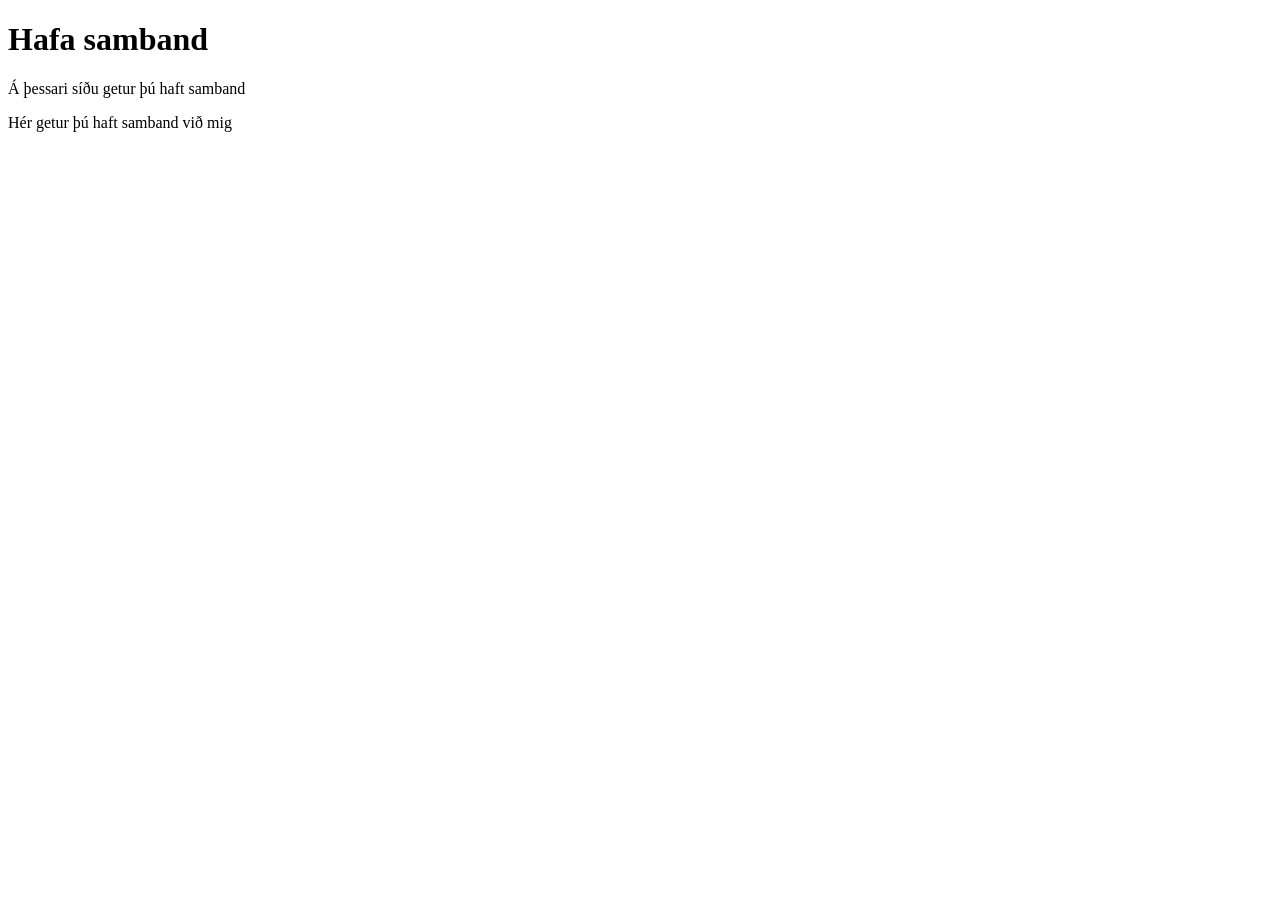
==== hafa-samband.html @ 5c4c37ee "boiler og h1" ====
<!doctype html>
<html lang="en">
  <head>
    <meta charset="UTF-8" />
    <meta name="viewport" content="width=device-width, initial-scale=1.0" />
    <title>Hafa samband</title>
  </head>
  <body>
    <h1>Hafa samband</h1>
    <p>Á þessari síðu getur þú haft samband</p>
  </body>
</html>

Hér getur þú haft samband við mig
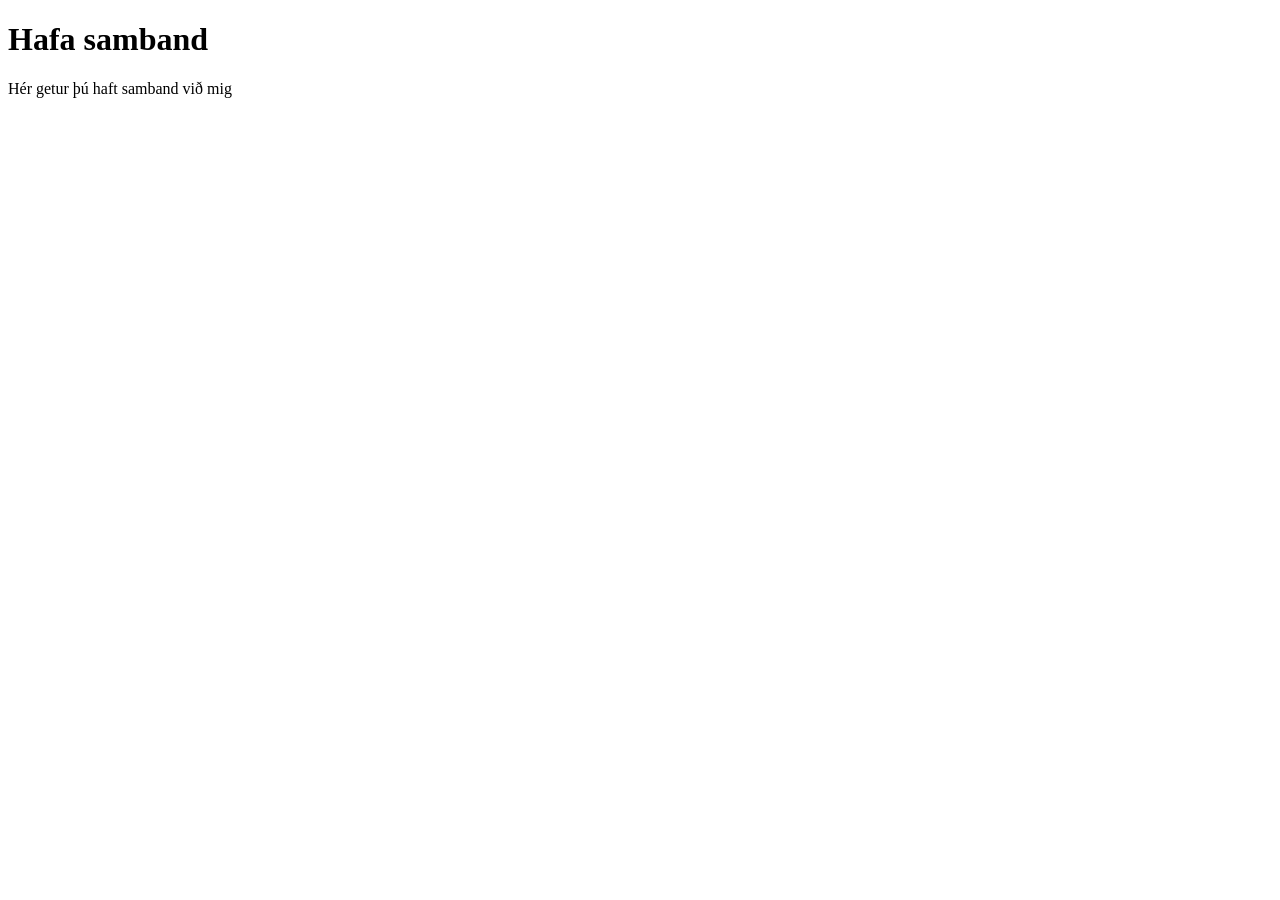
==== commit 4d7a8331: "boiler" ====
--- a/hafa-samband.html
+++ b/hafa-samband.html
@@ -7,7 +7,6 @@
   </head>
   <body>
     <h1>Hafa samband</h1>
-    <p>Á þessari síðu getur þú haft samband</p>
   </body>
 </html>
 
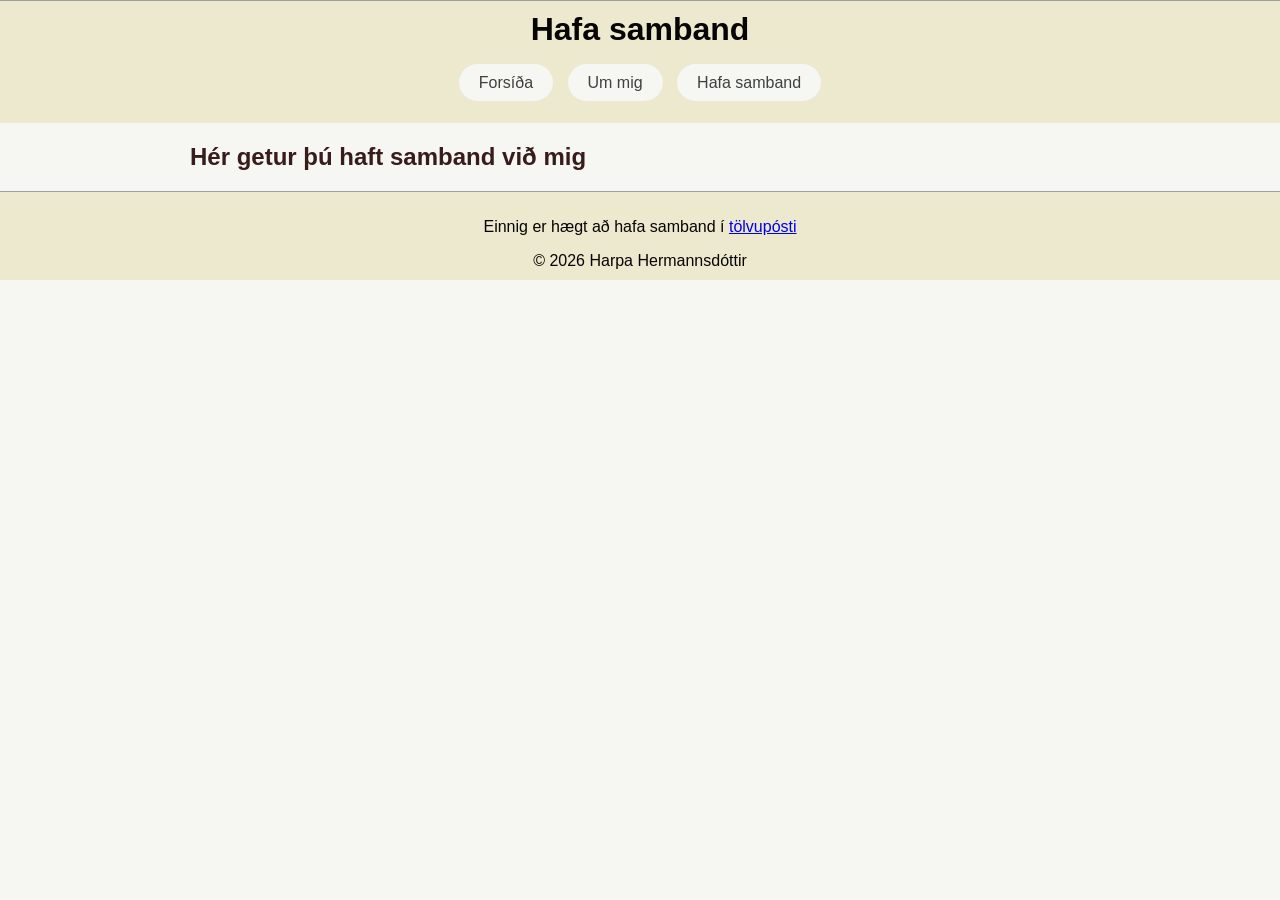
==== commit 81c41393: "lagaði orðalag, lokunartögg, bætti við í header" ====
--- a/hafa-samband.html
+++ b/hafa-samband.html
@@ -1,13 +1,33 @@
 <!doctype html>
-<html lang="en">
+<html lang="is">
   <head>
     <meta charset="UTF-8" />
     <meta name="viewport" content="width=device-width, initial-scale=1.0" />
     <title>Hafa samband</title>
+    <link rel="stylesheet" href="style.css" />
   </head>
+
   <body>
-    <h1>Hafa samband</h1>
+    <header id="haus">
+      <h1>Hafa samband</h1>
+      <nav>
+        <ul>
+          <li><a href="index.html">Forsíða</a></li>
+          <li><a href="um-mig.html">Um mig</a></li>
+          <li><a href="hafa-samband.html">Hafa samband</a></li>
+        </ul>
+      </nav>
+    </header>
+
+    <main>
+      <h2>Hér getur þú haft samband við mig</h2>
+    </main>
+    <footer>
+      <p>
+        Einnig er hægt að hafa samband í
+        <a href="mailto:harpaher@gmail.com">tölvupósti</a>
+      </p>
+      © 2026 Harpa Hermannsdóttir
+    </footer>
   </body>
 </html>
-
-Hér getur þú haft samband við mig
--- a/style.css
+++ b/style.css
@@ -0,0 +1,114 @@
+* {
+  box-sizing: border-box;
+}
+
+body {
+  font-family: Arial, Helvetica, sans-serif;
+  color: rgb(56, 27, 27);
+  background-color: rgb(246, 246, 242);
+  margin: 0;
+}
+
+main {
+  max-width: 900px;
+  margin: 0 auto;
+}
+
+img {
+  width: 25%;
+  border-radius: 16px;
+  display: block;
+  margin: 30px auto 0;
+}
+
+nav a {
+  text-decoration: none;
+  color: rgb(61, 66, 62);
+  background-color: rgb(246, 246, 242);
+  padding: 10px 20px;
+  border-radius: 20px;
+}
+
+a:hover {
+  color: rgb(106, 113, 108);
+}
+
+nav li {
+  display: inline-block;
+  margin: 0;
+  padding: 5px;
+}
+
+nav a:hover {
+  background-color: rgb(220, 218, 200);
+}
+
+h1 {
+  margin-top: 0;
+}
+
+h2 + p {
+  font-style: italic;
+}
+
+nav ul {
+  padding-left: 0;
+  list-style: none;
+}
+
+.kort {
+  background-color: rgb(173, 190, 173);
+  border: 2px solid rgb(158, 159, 160);
+  padding: 10px 24px;
+  border-radius: 16px;
+  margin: 10px;
+}
+
+table {
+  border-collapse: collapse;
+}
+
+th,
+td {
+  border: 1px solid rgb(15, 14, 21);
+  padding: 8px 10px;
+}
+
+label {
+  display: block;
+  margin-top: 8px;
+}
+
+input,
+textarea {
+  width: 80%;
+  padding: 6px;
+  border: 2px solid rgb(161, 149, 149);
+  border-radius: 8px;
+}
+
+button {
+  margin-top: 14px;
+  margin-bottom: 10px;
+  padding: 8px 26px;
+  border-radius: 8px;
+  border: 1px solid rgb(158, 159, 160);
+  background-color: rgb(173, 190, 173);
+  color: rgb(12, 12, 13);
+  display: block;
+}
+
+button:hover {
+  cursor: pointer;
+  font-weight: bold;
+  background-color: rgb(236, 233, 206);
+}
+
+header,
+footer {
+  color: rgb(7, 4, 4);
+  text-align: center;
+  padding: 10px;
+  border-top: 1px solid rgb(158, 159, 160);
+  background-color: rgb(236, 233, 206);
+}
